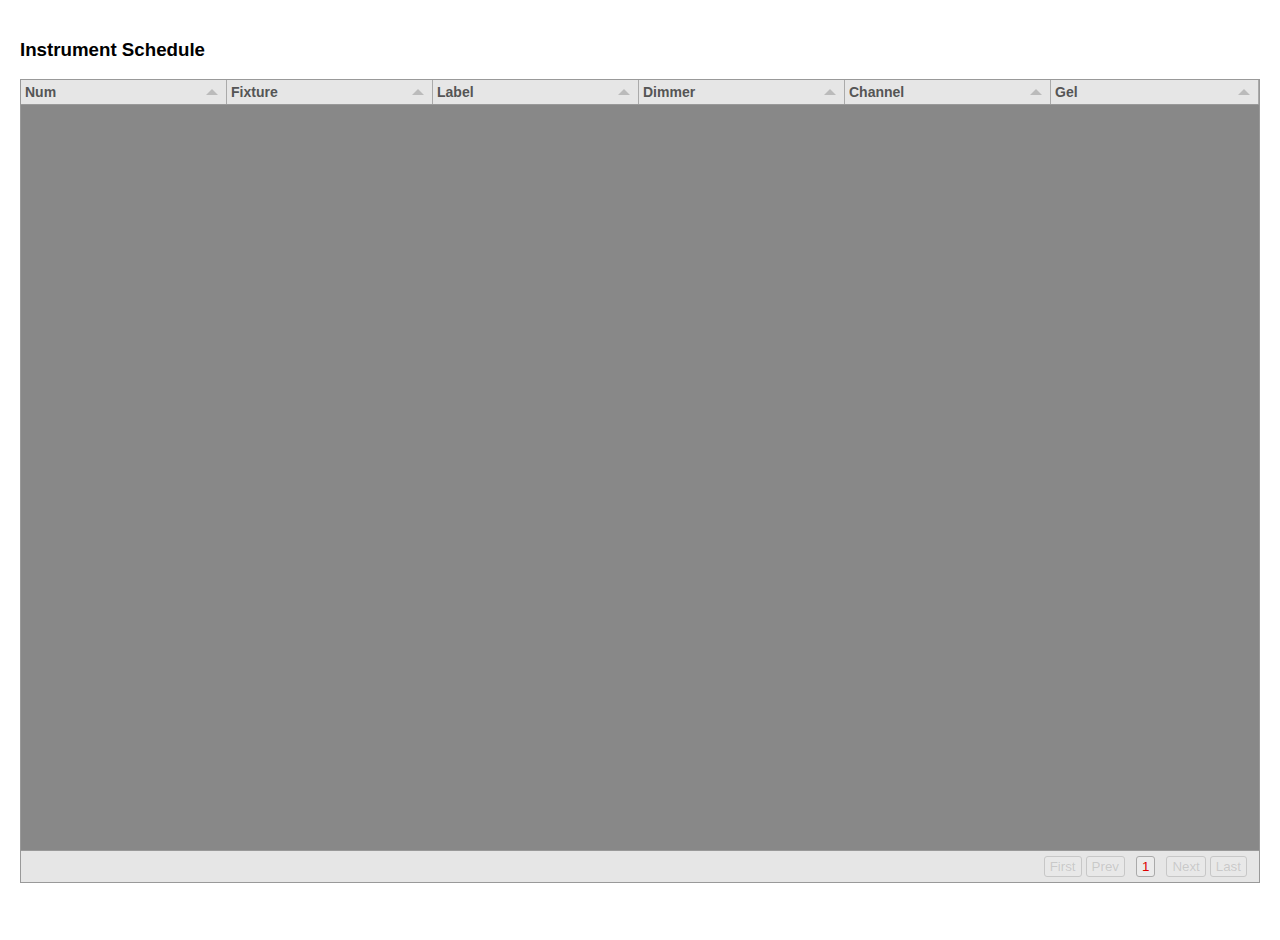
==== report.html @ bf41063b "basic reporting" ====
<!DOCTYPE html>
<html lang="en" data-theme="light">

<head>
  <meta charset="UTF-8">
  <meta name="viewport" content="width=device-width, initial-scale=1.0">
  <title>Report</title>
  <!-- <link rel="stylesheet" href="/css/bulma.min.css"> -->
  <link rel="stylesheet" href="/css/tabulator.min.css">
  <link rel="stylesheet" href="/css/styles.css">
  <style>
    /* local overrides */
    body{
      padding: 20px;
      width:auto;
    }
  </style>
</head>

<body>
  <h3 id="report_title">Instrument Schedule</h3>
  <div id="report"></div>


  <script src="/js/alasql.min.js"></script>
  <script src="/js/jquery.min.js"></script>
  <script src="/js/tabulator.min.js"></script>
  <script src="/js/db.js"></script>
  <script src="/js/report.js"></script>
</body>

</html>
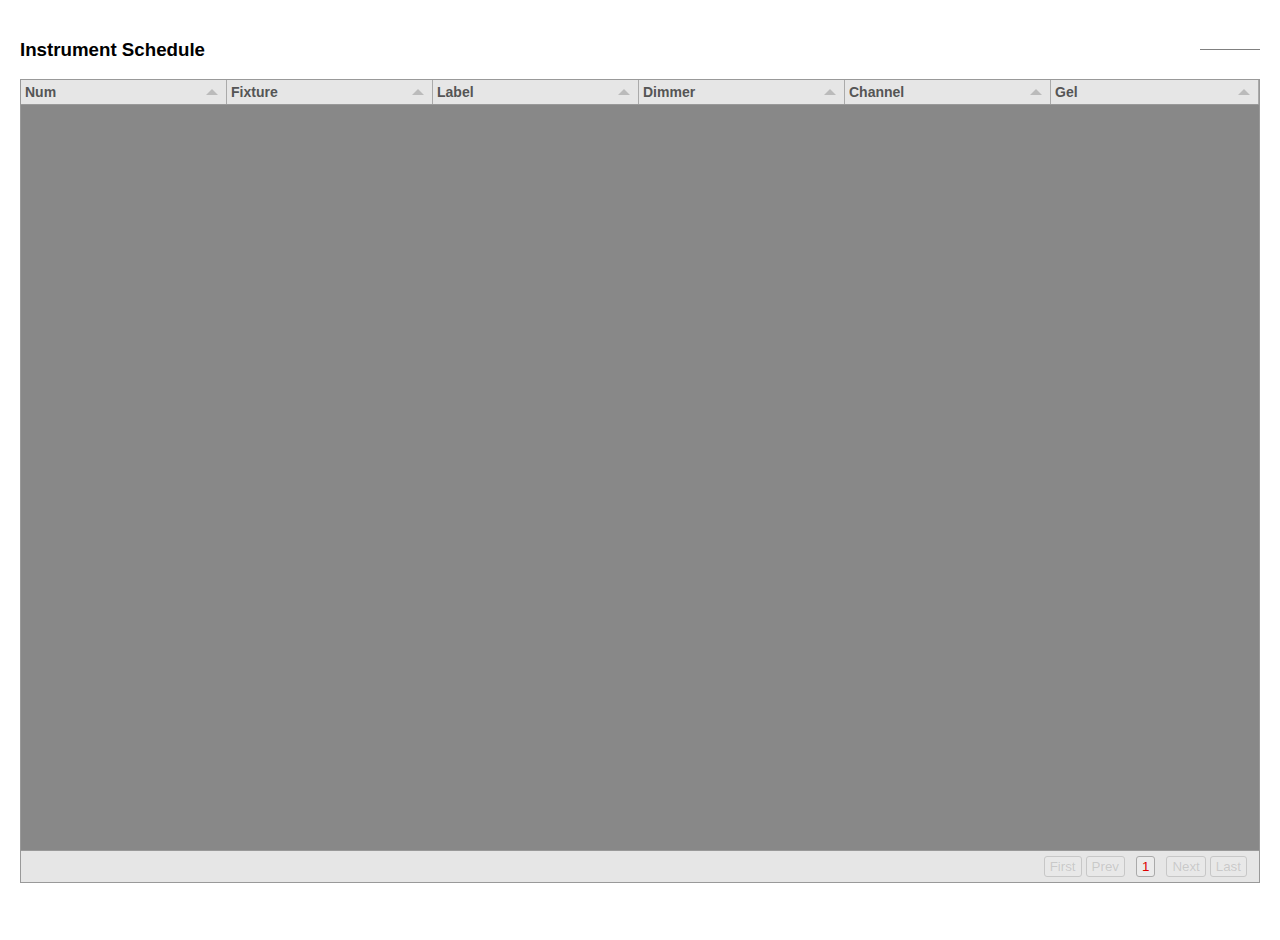
==== commit 4bfff9fc: "tweak" ====
--- a/report.html
+++ b/report.html
@@ -14,11 +14,40 @@
       padding: 20px;
       width:auto;
     }
+    header{
+      display: flex;
+      justify-content: space-between;
+    }
+    #title_block{
+      display: flex;
+      flex-direction: column;
+      justify-content: center;
+      align-items: flex-end;
+    }
+    .title_row{
+      display: flex;
+    }
+    .title_row > div{
+      margin: 4px 10px;
+    }
   </style>
 </head>
 
 <body>
-  <h3 id="report_title">Instrument Schedule</h3>
+  <header>
+    <h3 id="report_title">Instrument Schedule</h3>
+    <div id="title_block">
+      <div class="title_row" style="font-weight: bold;">
+        <div data-id="name"></div>
+        <div data-id="company"></div>
+      </div>
+      <div class="title_row" style="border-top: thin solid grey;">
+        <div data-id="venue"></div>
+        <div data-id="date"></div>
+        <div data-id="designer"></div>
+      </div>
+    </div>
+  </header>
   <div id="report"></div>
 
 
--- a/css/styles.css
+++ b/css/styles.css
@@ -138,6 +138,6 @@
 }
 
 
-#inspector .field-label .label {
-    text-align: left;
+#inspector .field-label .label, #show_inspector .field-label .label {
+    text-align: left !important;
 }